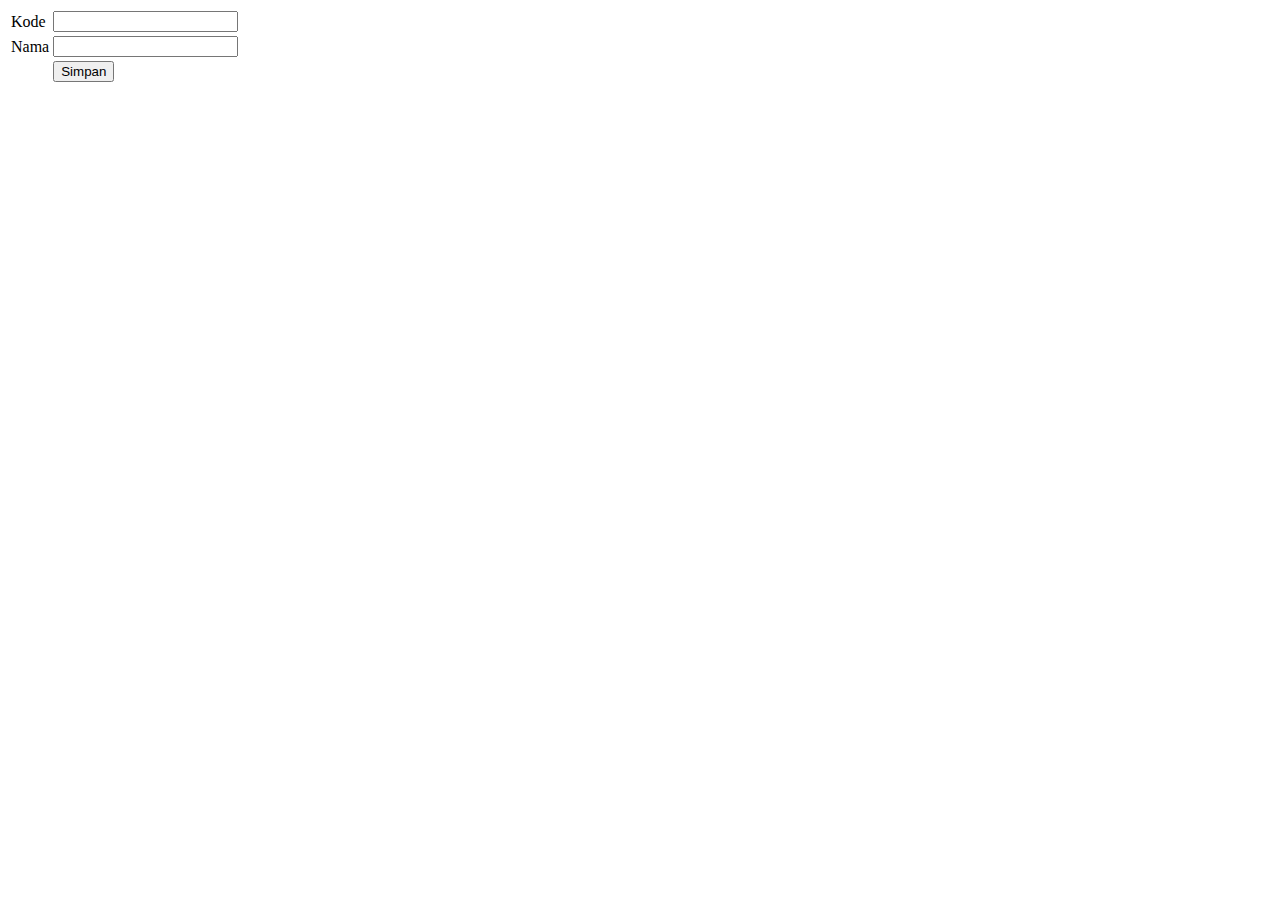
==== src/main/webapp/WEB-INF/Home.html @ 9b993995 "implement save entity dengan form" ====
<!DOCTYPE html PUBLIC "-//W3C//DTD HTML 4.01 Transitional//EN" "http://www.w3.org/TR/html4/loose.dtd">
<html>
<head>
<meta http-equiv="Content-Type" content="text/html; charset=UTF-8">
<title>Halo Tapestry</title>
</head>
<body>
	<form jwcid="formEditGrup">
		<table>
			<tr>
				<td>Kode</td>
				<td><input type="text" name="kode" jwcid="kode"/></td>
			</tr><tr>
				<td>Nama</td>
				<td><input type="text" name="nama" jwcid="nama"/></td>
			</tr><tr>
				<td>&nbsp;</td>
				<td><input type="submit" value="Simpan"/></td>
			</tr>
		</table>
	</form>
</body>
</html>
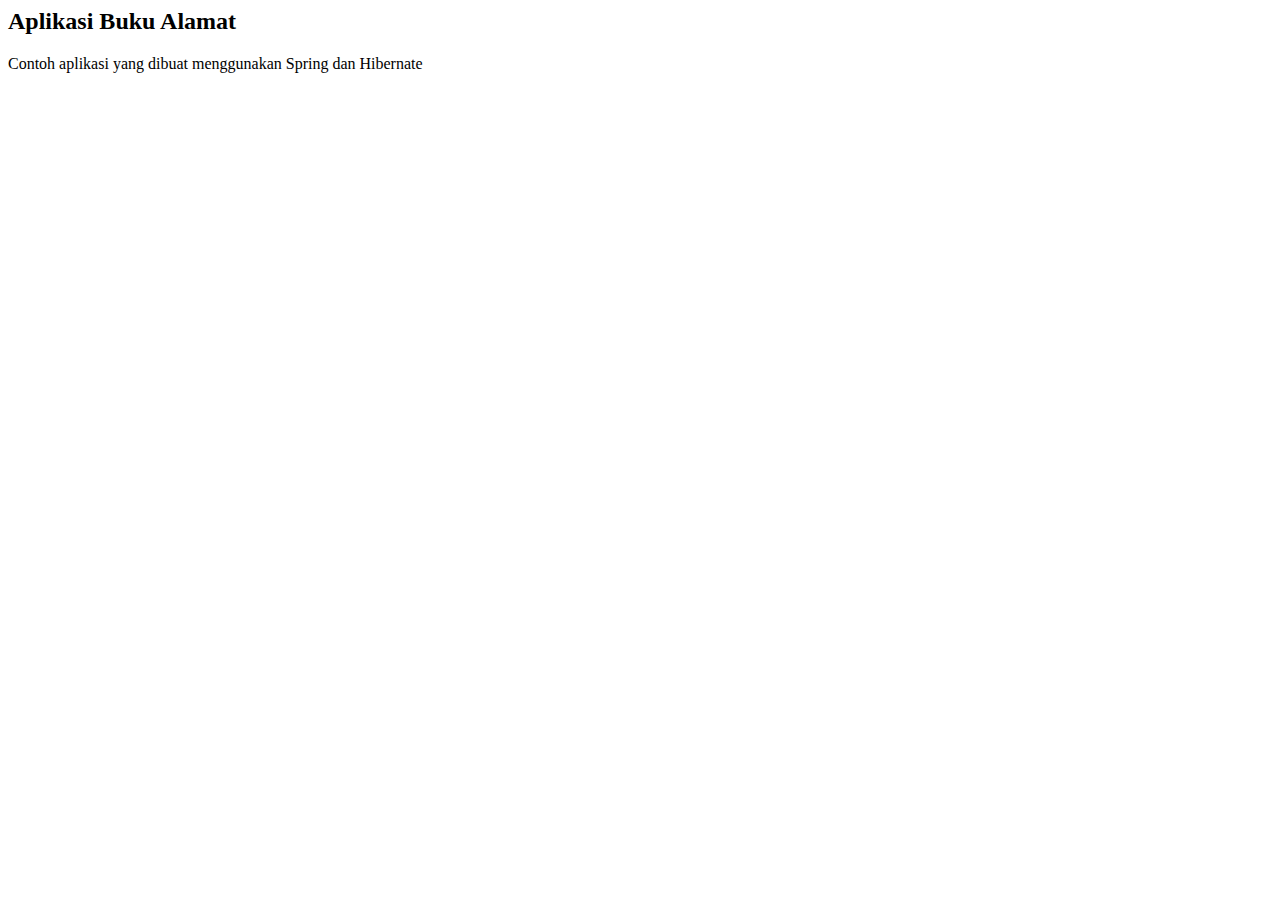
==== commit 7589ba3b: "Merge 6aa4f4a3b3cf5254855c712e1d94ac6a4eb0c1ca into 4f0e317ef3c25760a44c03a71b7501d0eafbed68" ====
--- a/src/main/webapp/WEB-INF/Home.html
+++ b/src/main/webapp/WEB-INF/Home.html
@@ -1,23 +1,13 @@
-<!DOCTYPE html PUBLIC "-//W3C//DTD HTML 4.01 Transitional//EN" "http://www.w3.org/TR/html4/loose.dtd">
-<html>
+<html xmlns="http://www.w3.org/1999/xhtml">
 <head>
-<meta http-equiv="Content-Type" content="text/html; charset=UTF-8">
-<title>Halo Tapestry</title>
+	<title>Home</title>
 </head>
-<body>
-	<form jwcid="formEditGrup">
-		<table>
-			<tr>
-				<td>Kode</td>
-				<td><input type="text" name="kode" jwcid="kode"/></td>
-			</tr><tr>
-				<td>Nama</td>
-				<td><input type="text" name="nama" jwcid="nama"/></td>
-			</tr><tr>
-				<td>&nbsp;</td>
-				<td><input type="submit" value="Simpan"/></td>
-			</tr>
-		</table>
-	</form>
+<body jwcid="$content$">
+<span jwcid="@Border" title="Home">
+	<h2>Aplikasi Buku Alamat</h2>
+	<p>
+	Contoh aplikasi yang dibuat menggunakan Spring dan Hibernate
+	</p>
+</span>
 </body>
-</html>+</html>
